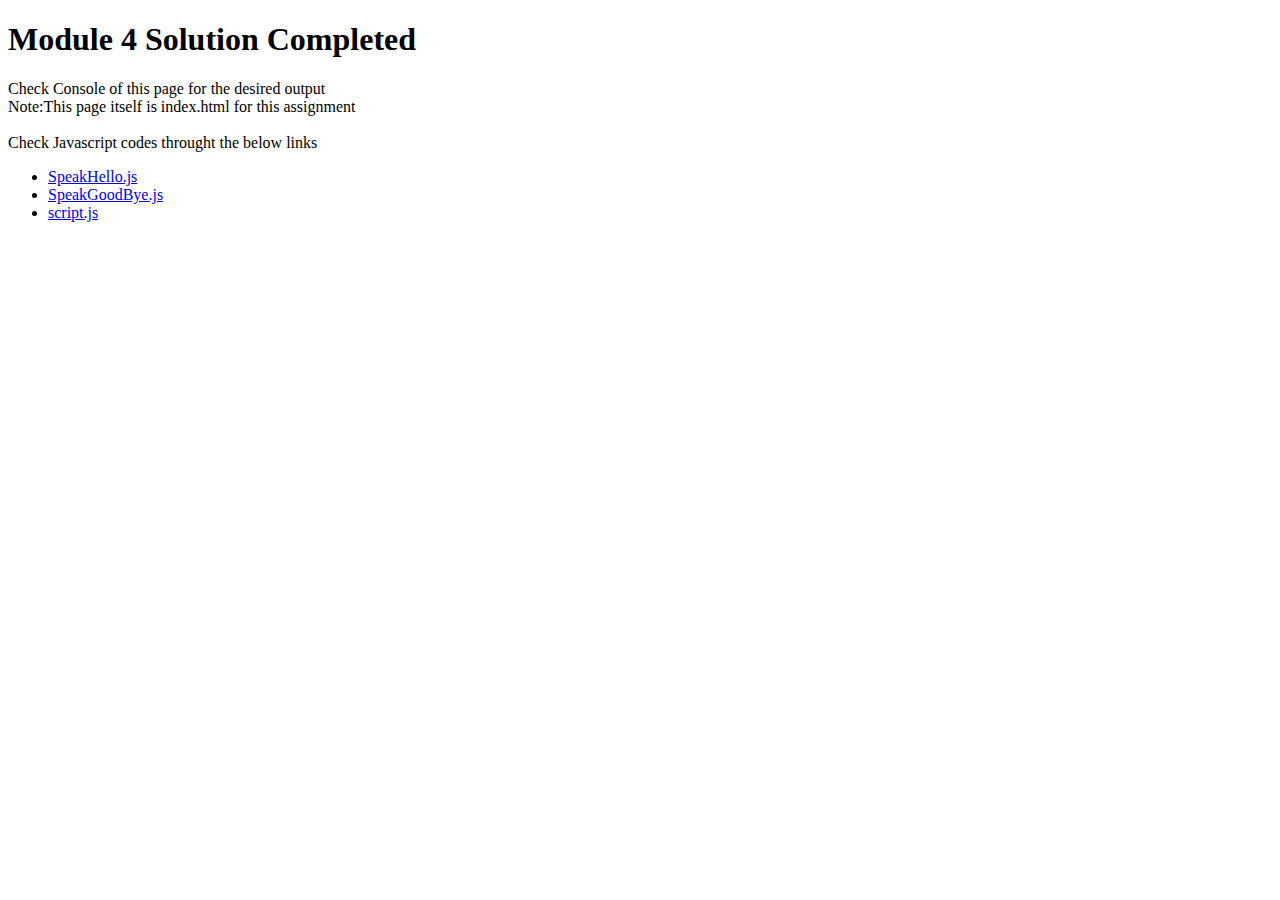
==== mod_solutions/mod-solution-4/index.html @ 90454d44 "Update index.html" ====
<!DOCTYPE html>
<html>
<head>
  <meta charset="utf-8">
  <title>Module 4 Solution Completed</title>
  <script>
    var names = []; // DO NOT REMOVE
  </script>
  <script src="SpeakHello.js"></script>
  <script src="SpeakGoodBye.js"></script>
  <script src="script.js"></script>
</head>
<body>
  <h1>Module 4 Solution Completed</h1>
  <div>Check Console of this page for the desired output</div>
  <div>Note:This page itself is index.html for this assignment</div>
  <br>
  <div></div>
 <div>Check Javascript codes throught the below links</div>
  <ul>
 <li><a href="https://raw.githubusercontent.com/vanssign/mod-solutions/master/mod_solutions/mod-solution-4/SpeakHello.js">SpeakHello.js</a></li>
 <li><a href="https://github.com/vanssign/mod-solutions/blob/master/mod_solutions/mod-solution-4/SpeakGoodBye.js">SpeakGoodBye.js</a></li>
 <li><a href="https://github.com/vanssign/mod-solutions/blob/master/mod_solutions/mod-solution-4/script.js">script.js</a></li>
</ul>
</body>
</html>
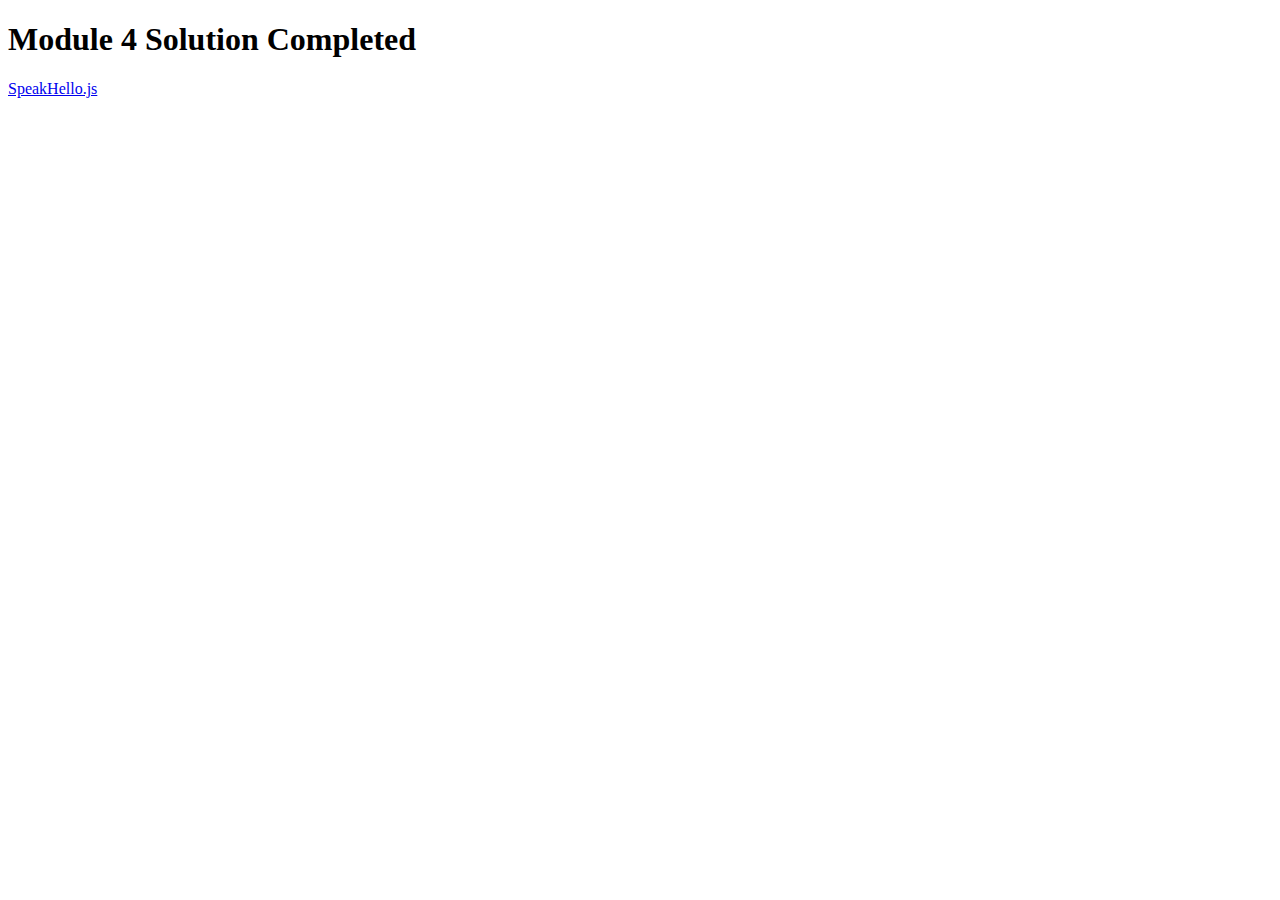
==== commit 88c32164: "Update index.html" ====
--- a/mod_solutions/mod-solution-4/index.html
+++ b/mod_solutions/mod-solution-4/index.html
@@ -12,15 +12,6 @@
 </head>
 <body>
   <h1>Module 4 Solution Completed</h1>
-  <div>Check Console of this page for the desired output</div>
-  <div>Note:This page itself is index.html for this assignment</div>
-  <br>
-  <div></div>
- <div>Check Javascript codes throught the below links</div>
-  <ul>
- <li><a href="https://raw.githubusercontent.com/vanssign/mod-solutions/master/mod_solutions/mod-solution-4/SpeakHello.js">SpeakHello.js</a></li>
- <li><a href="https://github.com/vanssign/mod-solutions/blob/master/mod_solutions/mod-solution-4/SpeakGoodBye.js">SpeakGoodBye.js</a></li>
- <li><a href="https://github.com/vanssign/mod-solutions/blob/master/mod_solutions/mod-solution-4/script.js">script.js</a></li>
-</ul>
+  <a href="https://raw.githubusercontent.com/vanssign/mod-solutions/master/mod_solutions/mod-solution-4/SpeakHello.js">SpeakHello.js</a>
 </body>
 </html>
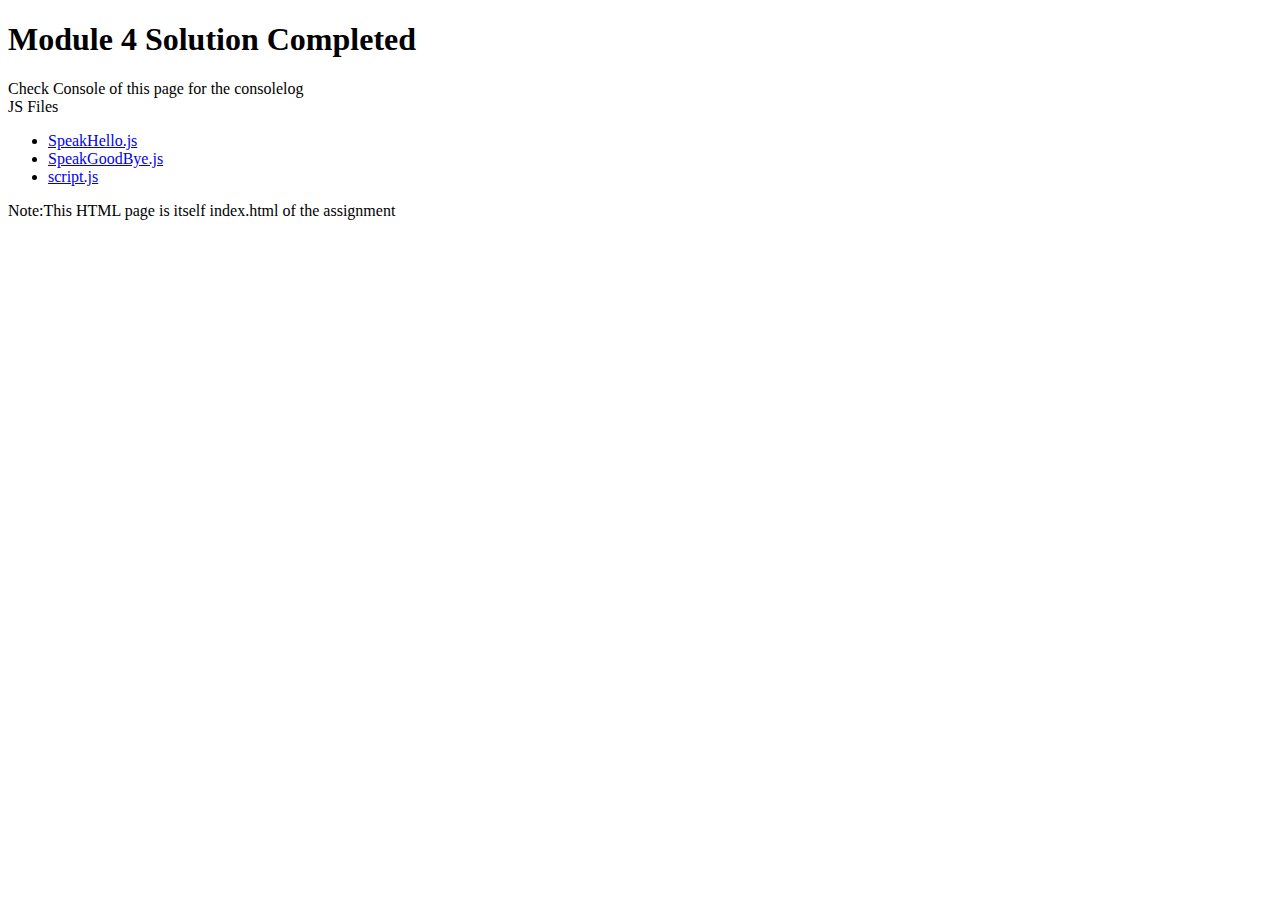
==== commit 331aefc4: "Update index.html" ====
--- a/mod_solutions/mod-solution-4/index.html
+++ b/mod_solutions/mod-solution-4/index.html
@@ -12,6 +12,14 @@
 </head>
 <body>
   <h1>Module 4 Solution Completed</h1>
-  <a href="https://raw.githubusercontent.com/vanssign/mod-solutions/master/mod_solutions/mod-solution-4/SpeakHello.js">SpeakHello.js</a>
+  <div>Check Console of this page for the consolelog</div>
+  <div>JS Files</div>
+ <ul>
+  <li><a href="https://raw.githubusercontent.com/vanssign/mod-solutions/master/mod_solutions/mod-solution-4/SpeakHello.js">SpeakHello.js</a></li>
+  <li><a href="https://raw.githubusercontent.com/vanssign/mod-solutions/master/mod_solutions/mod-solution-4/SpeakGoodBye.js">SpeakGoodBye.js</a></li>
+  <li><a href="https://raw.githubusercontent.com/vanssign/mod-solutions/master/mod_solutions/mod-solution-4/script.js">script.js</a></li>
+  </ul>
+  
+  <div>Note:This HTML page is itself index.html of the assignment</div>
 </body>
 </html>
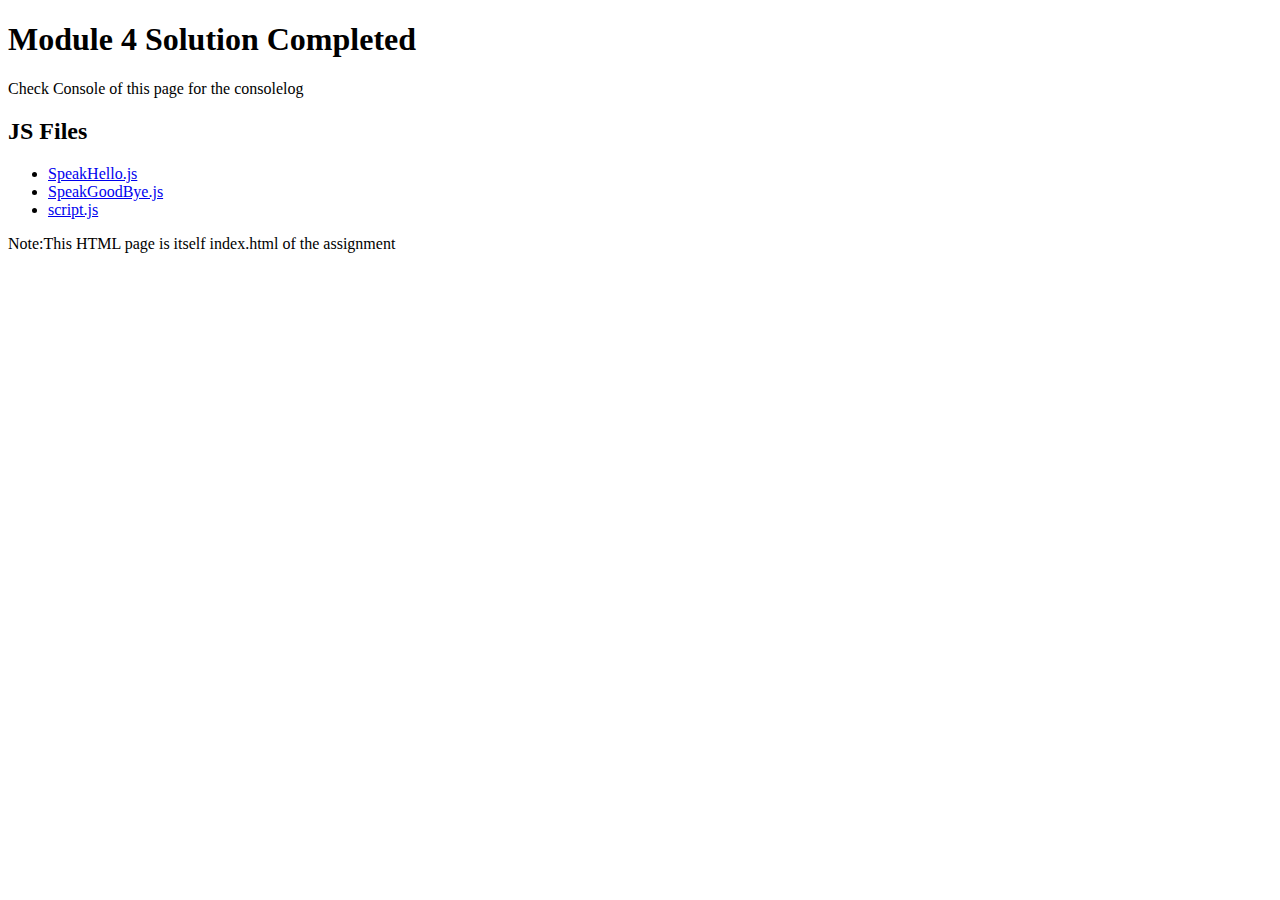
==== commit f09a218e: "Update index.html" ====
--- a/mod_solutions/mod-solution-4/index.html
+++ b/mod_solutions/mod-solution-4/index.html
@@ -13,7 +13,8 @@
 <body>
   <h1>Module 4 Solution Completed</h1>
   <div>Check Console of this page for the consolelog</div>
-  <div>JS Files</div>
+  <div></div>
+  <h2>JS Files</h2>
  <ul>
   <li><a href="https://raw.githubusercontent.com/vanssign/mod-solutions/master/mod_solutions/mod-solution-4/SpeakHello.js">SpeakHello.js</a></li>
   <li><a href="https://raw.githubusercontent.com/vanssign/mod-solutions/master/mod_solutions/mod-solution-4/SpeakGoodBye.js">SpeakGoodBye.js</a></li>
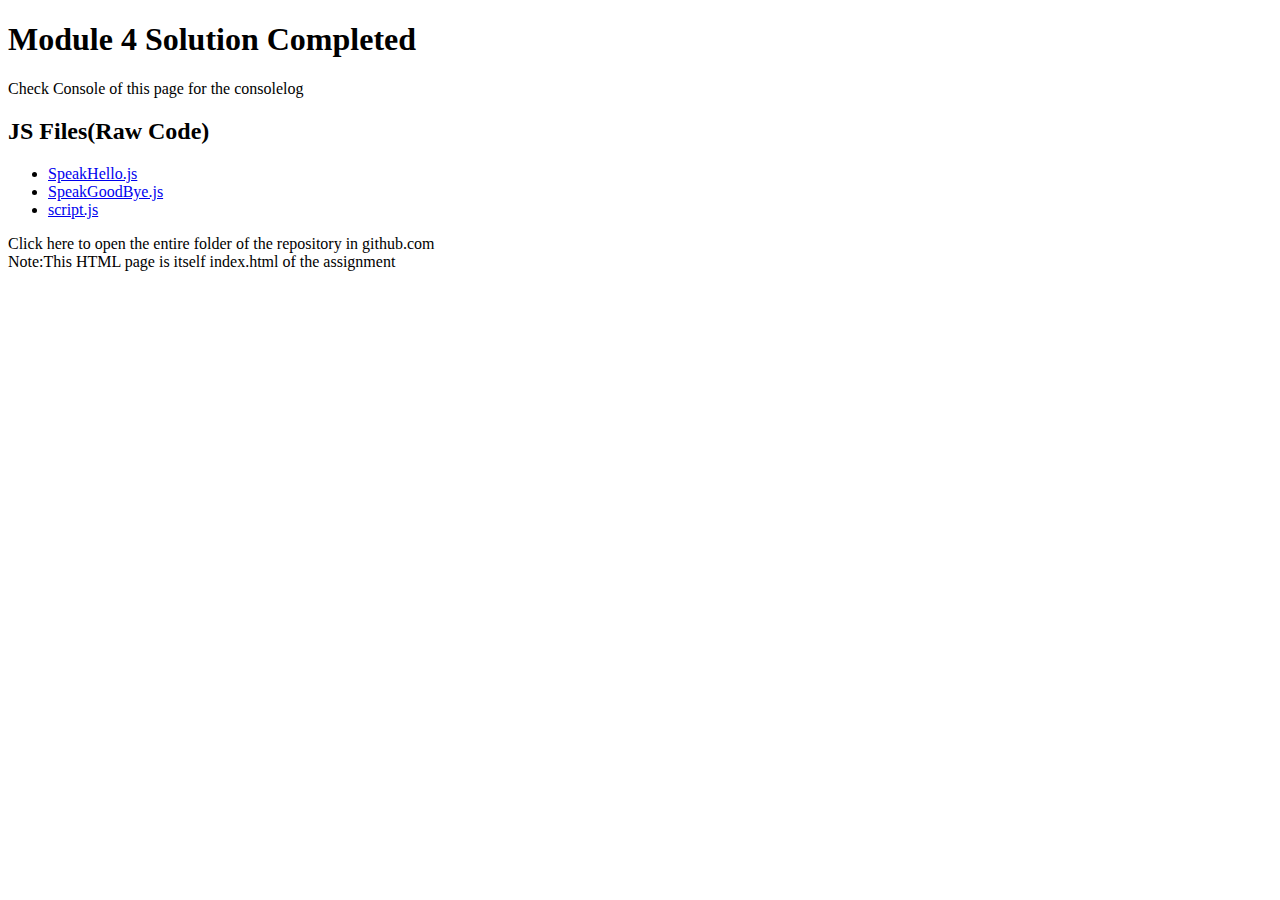
==== commit 8ecaec0b: "Update index.html" ====
--- a/mod_solutions/mod-solution-4/index.html
+++ b/mod_solutions/mod-solution-4/index.html
@@ -14,12 +14,13 @@
   <h1>Module 4 Solution Completed</h1>
   <div>Check Console of this page for the consolelog</div>
   <div></div>
-  <h2>JS Files</h2>
+  <h2>JS Files(Raw Code)</h2>
  <ul>
   <li><a href="https://raw.githubusercontent.com/vanssign/mod-solutions/master/mod_solutions/mod-solution-4/SpeakHello.js">SpeakHello.js</a></li>
   <li><a href="https://raw.githubusercontent.com/vanssign/mod-solutions/master/mod_solutions/mod-solution-4/SpeakGoodBye.js">SpeakGoodBye.js</a></li>
   <li><a href="https://raw.githubusercontent.com/vanssign/mod-solutions/master/mod_solutions/mod-solution-4/script.js">script.js</a></li>
   </ul>
+ <div> <span href="https://www.github.com/vanssign/mod-solutions/tree/master/mod_solutions/mod-solution-4">Click here<span> to open the entire folder of the repository in github.com</div>
   
   <div>Note:This HTML page is itself index.html of the assignment</div>
 </body>
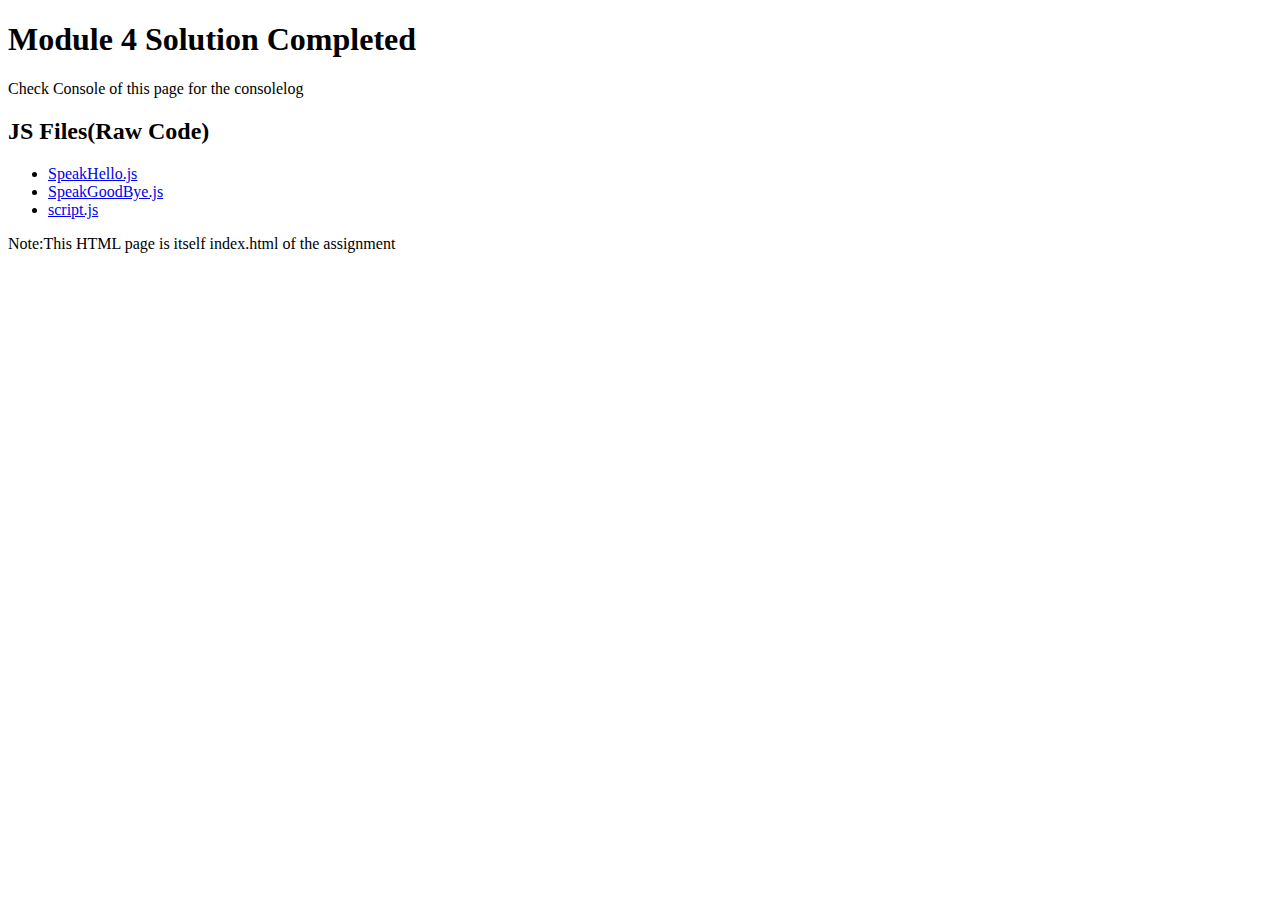
==== commit a21220b1: "Update index.html" ====
--- a/mod_solutions/mod-solution-4/index.html
+++ b/mod_solutions/mod-solution-4/index.html
@@ -20,8 +20,7 @@
   <li><a href="https://raw.githubusercontent.com/vanssign/mod-solutions/master/mod_solutions/mod-solution-4/SpeakGoodBye.js">SpeakGoodBye.js</a></li>
   <li><a href="https://raw.githubusercontent.com/vanssign/mod-solutions/master/mod_solutions/mod-solution-4/script.js">script.js</a></li>
   </ul>
- <div> <span href="https://www.github.com/vanssign/mod-solutions/tree/master/mod_solutions/mod-solution-4">Click here<span> to open the entire folder of the repository in github.com</div>
-  
+  <div></div>
   <div>Note:This HTML page is itself index.html of the assignment</div>
 </body>
 </html>
